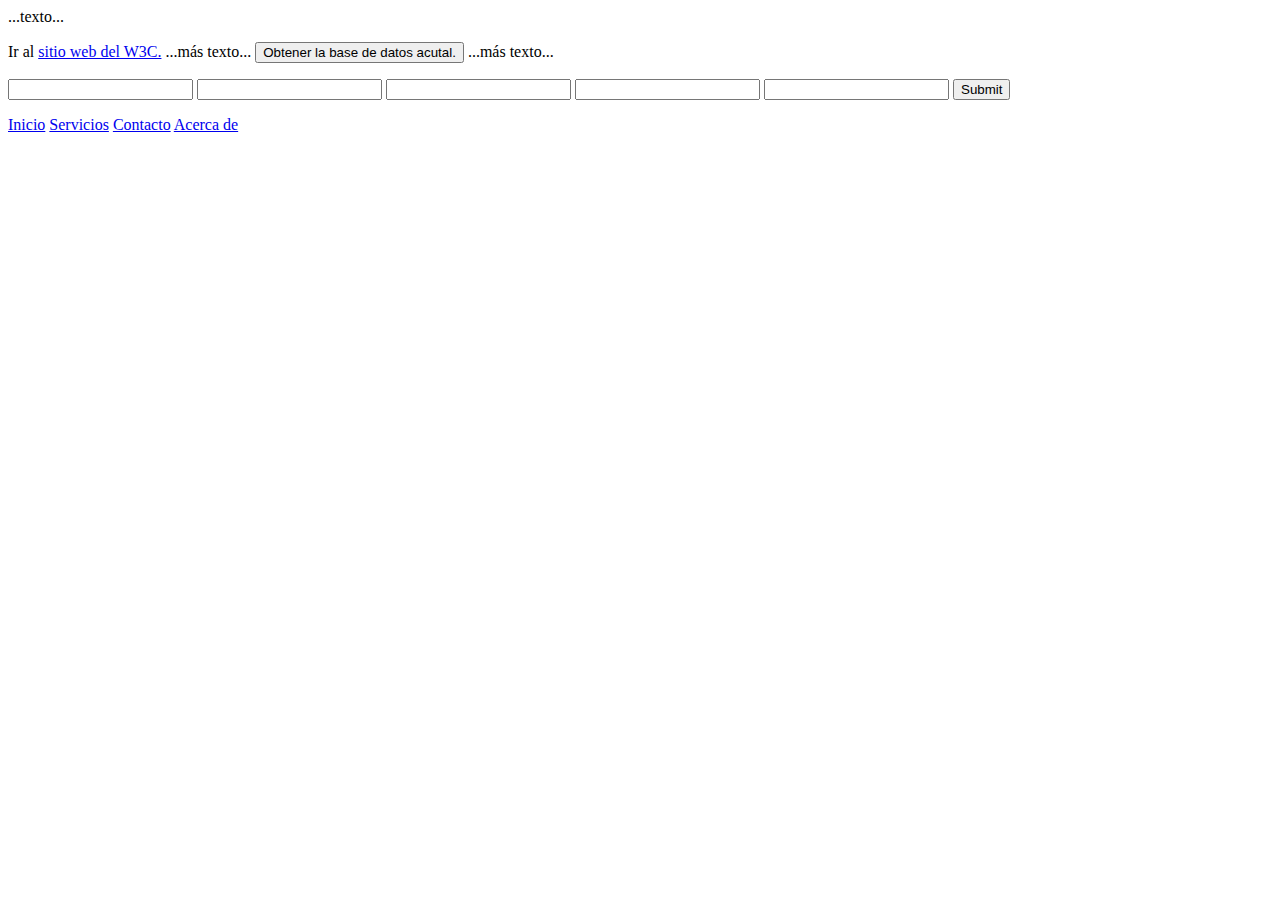
==== index copy.html @ d1dd7fd7 "Mi mensaje" ====
<!DOCTYPE HTML PUBLIC "-//W3C//DTD HTML 4.01//EN"
   "http://www.w3.org/TR/html4/strict.dtd">
<HTML>
<HEAD>  
<TITLE>Un documento con FORM</TITLE>
<script>
    function obtenerbasededatos(){
        console.log('solo infi')
    }
</script>
</HEAD>
<BODY>
...texto...
<P>Ir al 
<A tabindex="15" href="http://www.w3.org/">sitio web del W3C.</A>
...más texto...
<BUTTON type="button" name="obtener-base-de-datos"
           tabindex="-1" onclick="obtenerbasededatos()">
Obtener la base de datos acutal.
</BUTTON>
...más texto...
<FORM action="..." method="post">
<P>
    <input type="text" class="elementos" tabindex="1" name="campo_1">
    <input type="text" class="elementos" tabindex="2" name="campo_2">
    <input type="text" class="elementos" tabindex="3" name="campo_3">
    <input type="text" class="elementos" tabindex="4" name="campo_4">
    <input type="text" class="elementos" tabindex="5" name="campo_5">
    <INPUT tabindex="6" type="submit" name="enviar">
</P>

<nav>
    <a href="#home" tabindex="-1">Inicio</a>
    <a href="#services" tabindex="8">Servicios</a>
    <a href="#contact" tabindex="9">Contacto</a>
    <a href="#about" tabindex="10">Acerca de</a>
</nav>
</FORM>
</BODY>
</HTML>
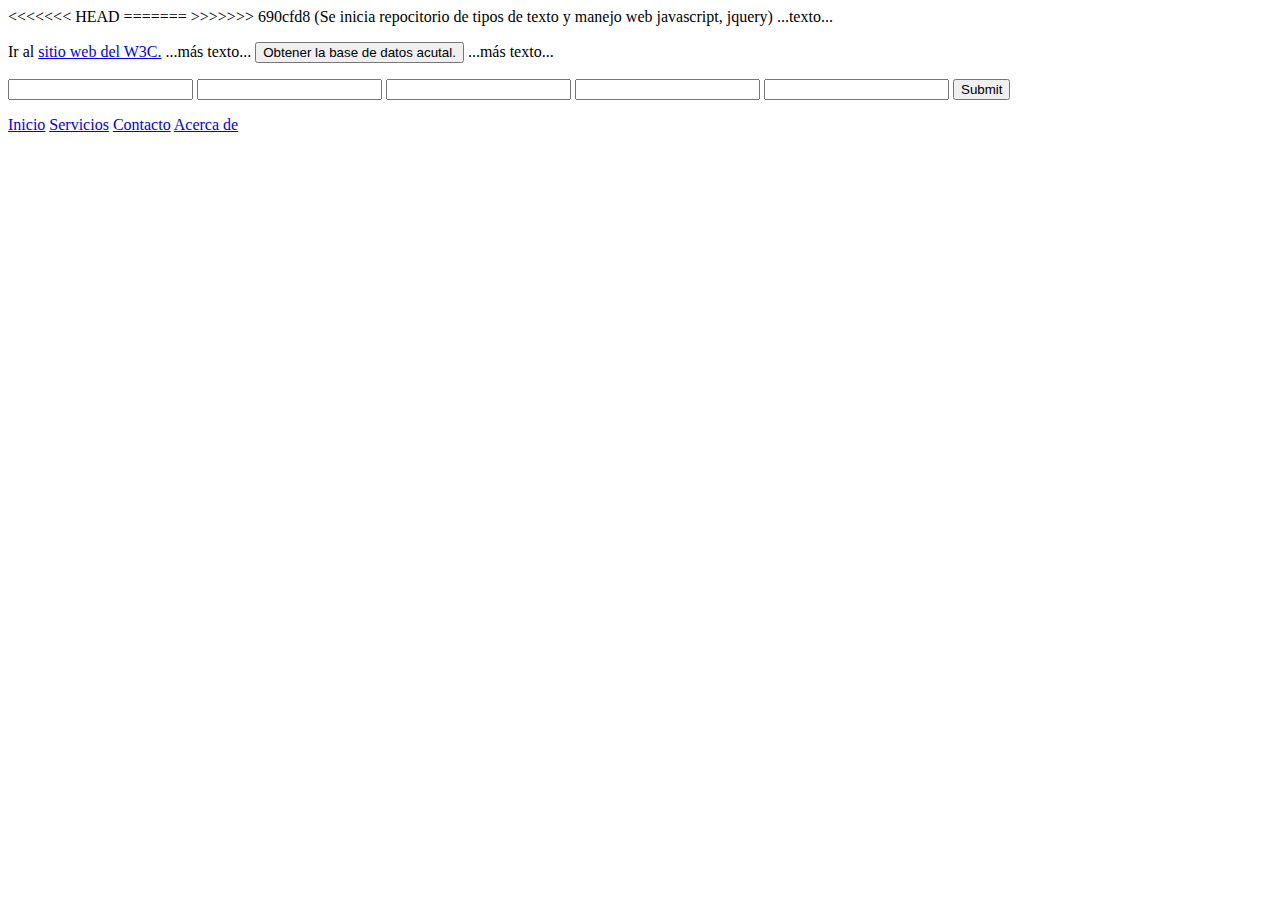
==== commit 946b53d4: "Mi mensaje" ====
--- a/index copy.html
+++ b/index copy.html
@@ -1,7 +1,11 @@
 <!DOCTYPE HTML PUBLIC "-//W3C//DTD HTML 4.01//EN"
    "http://www.w3.org/TR/html4/strict.dtd">
 <HTML>
+<<<<<<< HEAD
 <HEAD>  
+=======
+<HEAD>
+>>>>>>> 690cfd8 (Se inicia repocitorio de tipos de texto y manejo web javascript, jquery)
 <TITLE>Un documento con FORM</TITLE>
 <script>
     function obtenerbasededatos(){
